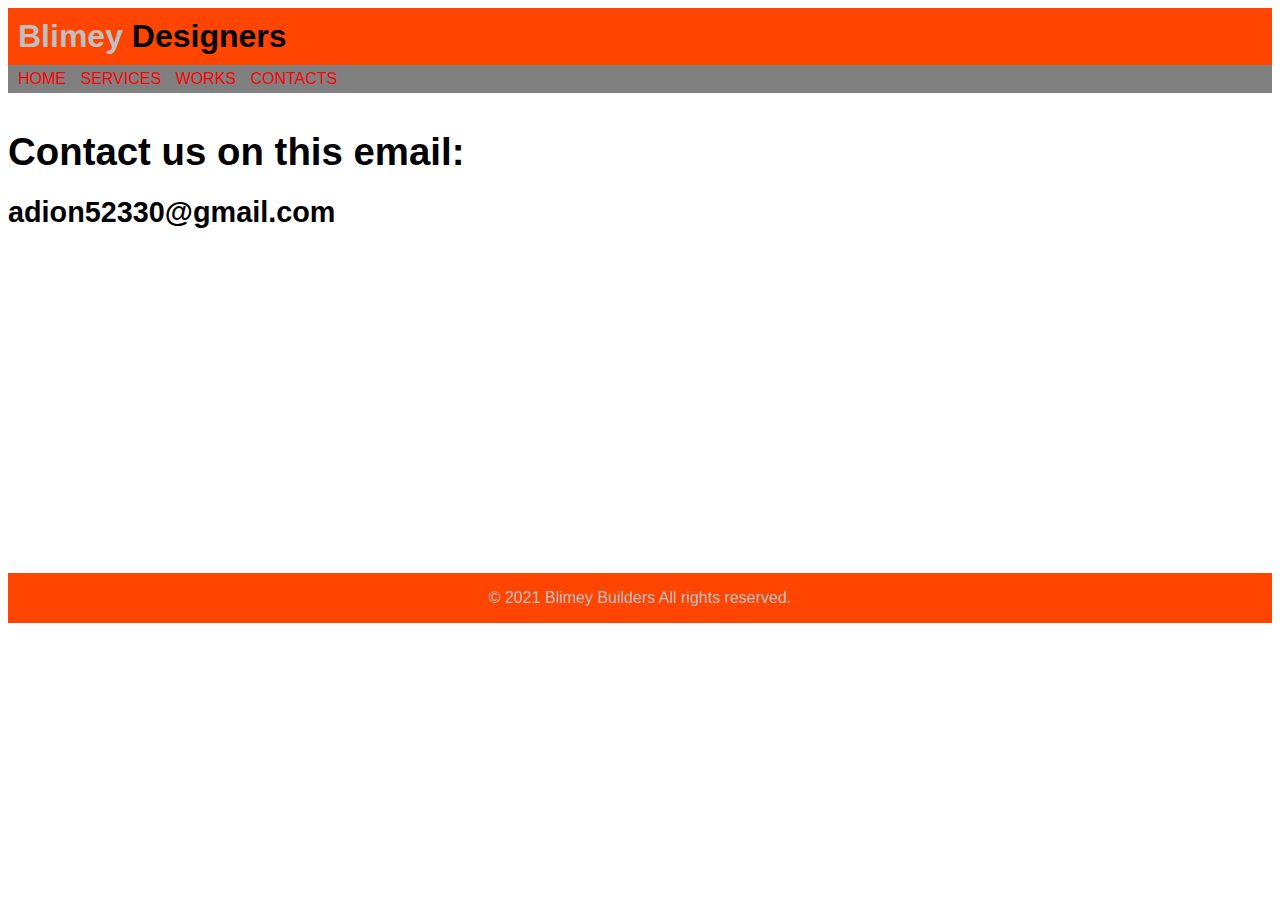
==== contacts.html @ 281c95da "Add files via upload" ====
<!DOCTYPE html>
<html lang="en">
  <head>
    <meta charset="UTF-8" />
    <meta name="viewport" content="width=device-width, initial-scale=1.0" />
    <link rel="stylesheet" href="style.css" />
    <title>Contacts | Blimey Designers</title>
  </head>
  <body>
    <header>
      <h1><span class="aditya">Blimey</span> Designers</h1>
      <nav>
        <ul class="yes">
          <li>
            <a href="index.html">Home</a>
          </li>
          <li>
            <a href="services.html">Services</a>
          </li>
          <li>
            <a href="works.html">Works</a>
          </li>
          <li>
            <a href="contacts.html">Contacts</a>
          </li>
        </ul>
      </nav>
    </header>
    <section>
      <h1>
        <big><strong>Contact us on this email:</strong></big>
      </h1>
      <h2>
        <big><strong>adion52330@gmail.com</strong></big>
      </h2>
    </section>
    <br />
    <br />
    <br />
    <br />
    <br />
    <br />
    <br />
    <br />
    <br />
    <br />
    <br />
    <br />
    <br />
    <br />
    <br />
    <br />
    <br />
    <br />
    <footer>
      <div class="footer">
        <div>
          <p>&copy; 2021 Blimey Builders All rights reserved.</p>
        </div>
      </div>
    </footer>
  </body>
</html>
---- style.css ----
* {
  font-family: Arial, Helvetica, sans-serif;
  overflow-x: hidden;
}

.yes li {
  text-decoration: none;
  list-style: none;
  display: inline;
}

a {
  text-decoration: none;
}

.yes {
  padding: 5px;
  width: 100%;
  background-color: gray;
  margin-top: 0;
}

header h1 {
  background-color: orangered;
  width: 100%;
  margin: 0;
  padding: 10px;
}

.aditya {
  color: silver;
  font-weight: bolder;
}

.yes a {
  text-transform: uppercase;
  color: red;
  padding: 5px;
}

.yes a:hover {
  color: aqua;
  font-weight: bolder;
  padding: 2px;
}

.paddy {
  margin: 0;
  border-bottom: 10px orangered solid;
}

.section_2 {
  margin: 20px;
  padding: 20px;
  border: 5px red solid;
}

.section_2 p {
  font-weight: bold;
}

.section_3 {
  margin: 20px;
  padding: 20px;
  border: 5px royalblue solid;
}

.section_3 p {
  font-weight: bold;
}

.section_4 {
  margin: 20px;
  padding: 20px;
  border: 5px gold solid;
}

.section_4 p {
  font-weight: bold;
}

footer {
  width: 100%;
  text-align: center;
  background-color: orangered;
  color: silver;
}

@media (max-width: 600px) {
  #good img {
    width: 100%;
  }
  #better img {
    width: 100%;
  }
  #best img {
    width: 100%;
  }
}
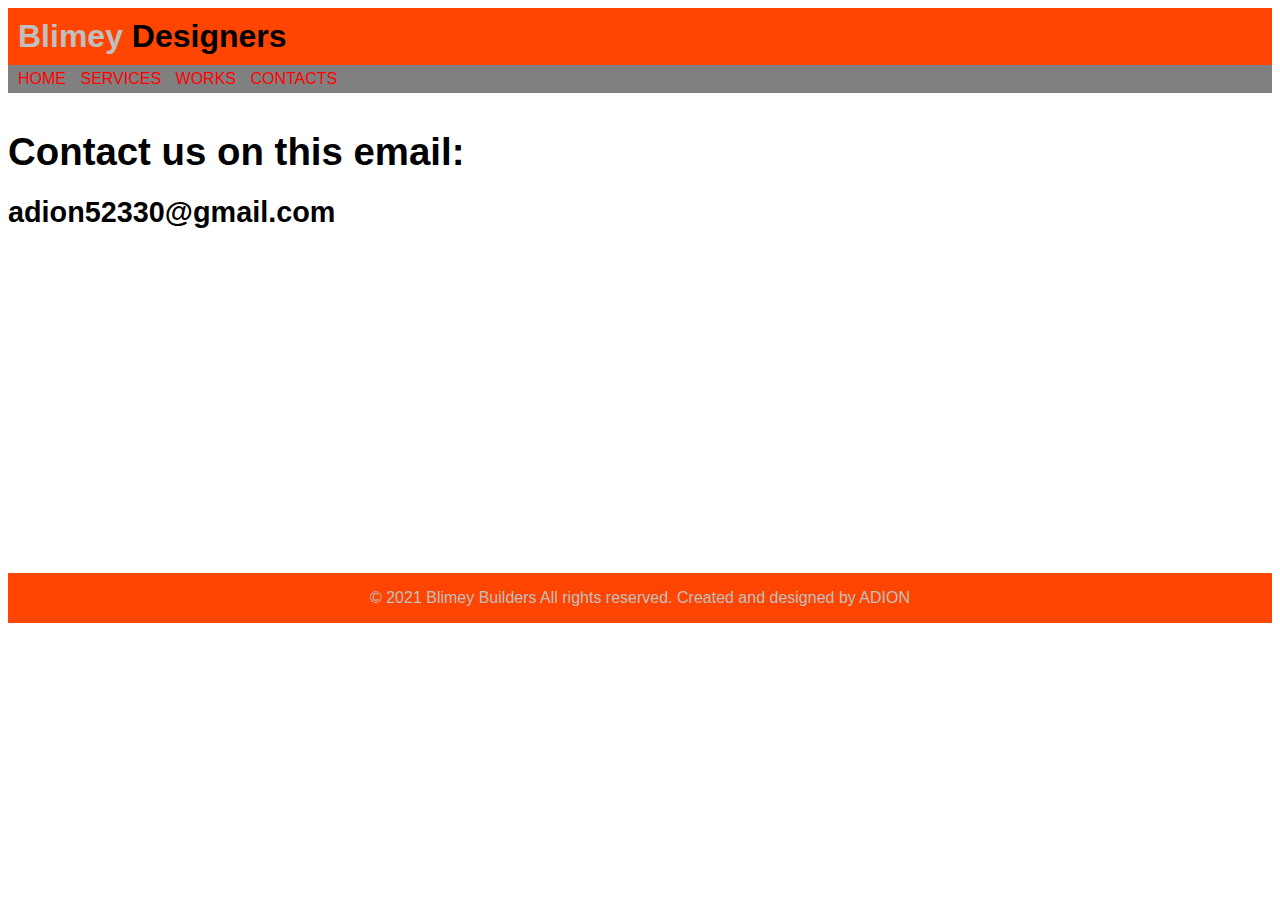
==== commit 42469e00: "Update contacts.html" ====
--- a/contacts.html
+++ b/contacts.html
@@ -55,7 +55,7 @@
     <footer>
       <div class="footer">
         <div>
-          <p>&copy; 2021 Blimey Builders All rights reserved.</p>
+          <p>&copy; 2021 Blimey Builders All rights reserved. Created and designed by ADION</p>
         </div>
       </div>
     </footer>
